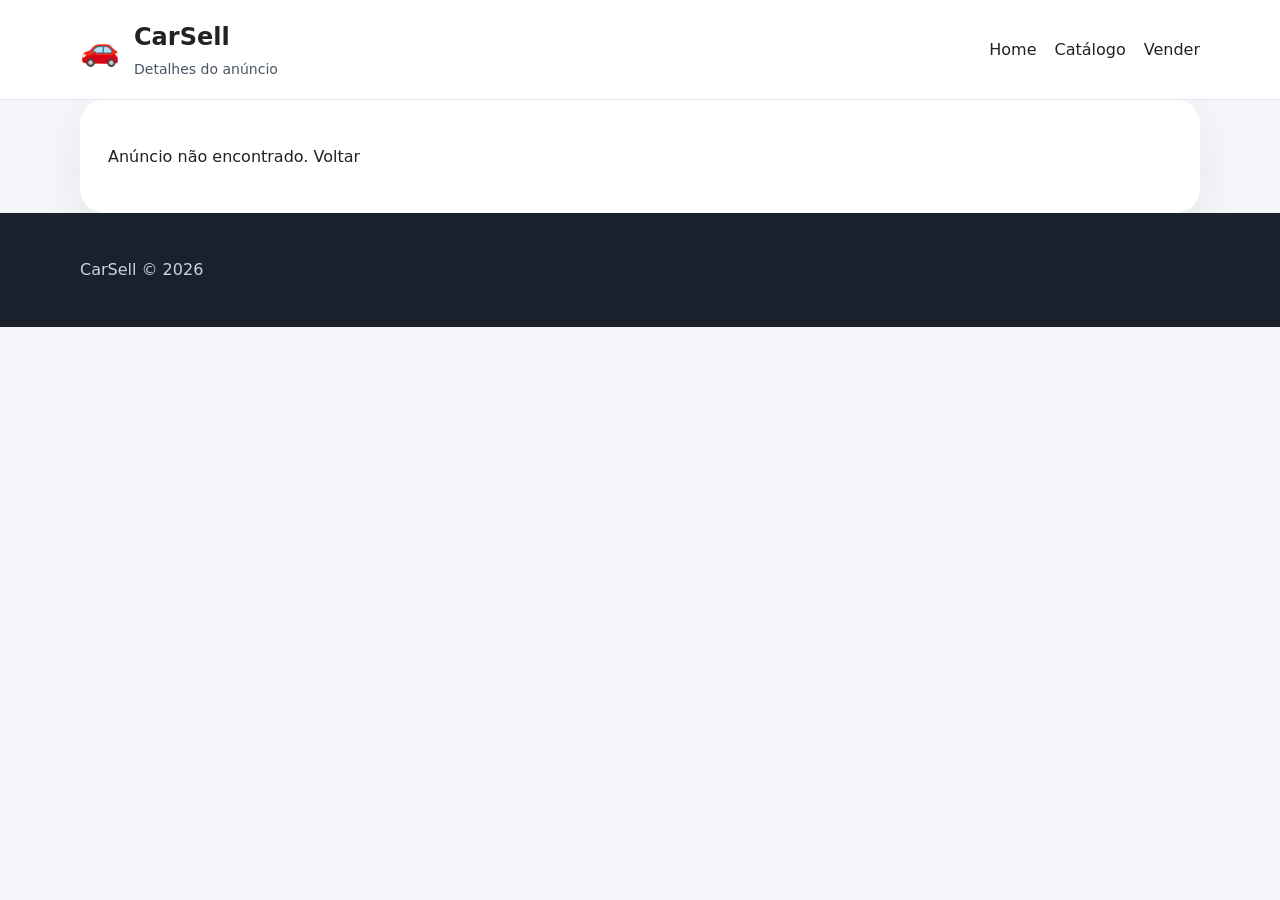
==== frontend/car.html @ 2bffa4f4 "comit" ====
<!DOCTYPE html>
<html lang="pt-BR">
  <head>
    <meta charset="UTF-8" />
    <meta name="viewport" content="width=device-width, initial-scale=1.0" />
    <title>CarSell | Detalhe do Anúncio</title>
    <link rel="stylesheet" href="style.css" />
  </head>
  <body>
    <header class="site-header">
      <div class="container header-content">
        <div class="brand">
          <span>🚗</span>
          <div>
            <h1>CarSell</h1>
            <p>Detalhes do anúncio</p>
          </div>
        </div>

        <nav class="main-nav">
          <a href="index.html">Home</a>
          <a href="index.html#catalogo">Catálogo</a>
          <a href="vender.html">Vender</a>
        </nav>
      </div>
    </header>

    <main class="container">
      <section class="car-detail">
        <div id="carDetailContainer"></div>
      </section>
    </main>

    <footer class="site-footer">
      <div class="container footer-content">
        <p>CarSell © 2026</p>
      </div>
    </footer>

    <script>
      const container = document.getElementById('carDetailContainer');
      const raw = localStorage.getItem('carsellSelectedCar');
      if (!raw) {
        container.innerHTML = `<div class="card"><p>Anúncio não encontrado. <a href="index.html">Voltar</a></p></div>`;
        throw new Error('No selected car');
      }

      const car = JSON.parse(raw);

      container.innerHTML = `
        <div class="card car-detail-card">
          <div class="car-detail-grid">
            <div class="car-detail-image">
              <img src="${car.imagem}" alt="${car.marca} ${car.modelo}" />
            </div>
            <div class="car-detail-body">
              <h2>${car.marca} ${car.modelo}</h2>
              <div class="car-badges">
                <span class="badge">${car.ano}</span>
                <span class="badge">${car.combustivel}</span>
                <span class="badge">${car.status}</span>
              </div>
              <p class="car-description">${car.descricao}</p>
              <p><strong>Quilometragem:</strong> ${car.quilometragem.toLocaleString()} km</p>
              <p><strong>Preço:</strong> ${car.preco.toLocaleString('pt-BR', { style: 'currency', currency: 'BRL' })}</p>
              <p><strong>Anunciante:</strong> ${car.anunciante || '—'}</p>
              <div class="form-actions">
                <a href="${car.artigo || car.imagem}" target="_blank" rel="noopener noreferrer" class="btn-secondary">Ver link da foto/artigo</a>
                <a href="index.html" class="btn-primary">Voltar</a>
              </div>
            </div>
          </div>
        </div>
      `;
    </script>
  </body>
</html>
---- frontend/style.css ----
/* Global */
:root {
  font-family: Inter, system-ui, -apple-system, BlinkMacSystemFont, 'Segoe UI', sans-serif;
  color: #222;
  background: #f4f5f8;
  line-height: 1.6;
}

* {
  box-sizing: border-box;
}

body {
  margin: 0;
  min-height: 100vh;
  background: #f4f5f8;
}

a {
  color: inherit;
  text-decoration: none;
}

button,
input,
textarea {
  font: inherit;
}

button {
  cursor: pointer;
}

.hidden {
  display: none !important;
}

.container {
  width: min(1120px, calc(100% - 32px));
  margin: 0 auto;
}

.site-header {
  background: white;
  border-bottom: 1px solid #e2e8f0;
  position: sticky;
  top: 0;
  z-index: 50;
}

.header-content {
  display: flex;
  align-items: center;
  justify-content: space-between;
  gap: 16px;
  padding: 18px 0;
  flex-wrap: wrap;
}

.brand {
  display: flex;
  gap: 14px;
  align-items: center;
}

.brand span {
  font-size: 32px;
}

.brand h1 {
  margin: 0;
  font-size: 24px;
}

.brand p {
  margin: 2px 0 0;
  color: #4a5568;
  font-size: 14px;
}

.main-nav {
  display: flex;
  gap: 18px;
  flex-wrap: wrap;
  align-items: center;
}

.nav-link,
.header-button {
  color: #4a5568;
  transition: color 0.2s;
  background: none;
  border: none;
  padding: 8px 10px;
}

.nav-link:hover,
.header-button:hover {
  color: #2b6cb0;
}

.hero {
  background: linear-gradient(135deg, #667eea 0%, #764ba2 100%);
  color: white;
  padding: 70px 0;
}

.hero-grid {
  display: grid;
  gap: 30px;
  align-items: center;
}

.hero .eyebrow {
  margin: 0 0 12px;
  font-weight: 700;
  text-transform: uppercase;
  letter-spacing: 1px;
}

.hero h2 {
  margin: 0 0 18px;
  font-size: clamp(2rem, 4vw, 3.6rem);
  max-width: 640px;
}

.hero-copy {
  max-width: 600px;
  margin: 0 0 24px;
  font-size: 1rem;
  opacity: 0.92;
}

.btn-primary,
.btn-secondary {
  border: none;
  border-radius: 10px;
  padding: 14px 22px;
  cursor: pointer;
  transition: transform 0.2s ease, filter 0.2s ease;
}

.btn-primary {
  background: #2b6cb0;
  color: white;
}

.btn-primary:hover,
.btn-secondary:hover {
  filter: brightness(1.05);
  transform: translateY(-1px);
}

.btn-secondary {
  background: #edf2f7;
  color: #2d3748;
}

.hero-image img {
  width: 100%;
  border-radius: 28px;
  display: block;
  object-fit: cover;
}

.search-section,
.auth-section,
.seller-section,
.about-section {
  padding: 36px 0;
}

.search-section {
  background: white;
  margin-top: -36px;
  border-radius: 24px;
  box-shadow: 0 24px 60px rgba(15, 23, 42, 0.08);
  padding: 28px 24px;
}

.search-section h2,
.section-header h2 {
  margin: 0 0 18px;
  font-size: 1.6rem;
}

.filters-form,
.form-card {
  display: grid;
  gap: 16px;
}

.filters-form input,
.input-group input,
.input-group textarea {
  width: 100%;
  padding: 14px 16px;
  border: 1px solid #cbd5e1;
  border-radius: 12px;
  background: #f7fafc;
}

textarea {
  resize: vertical;
}

.actions,
.form-actions {
  display: grid;
  gap: 12px;
}

.section-header {
  display: flex;
  flex-wrap: wrap;
  justify-content: space-between;
  gap: 16px;
  align-items: center;
}

.section-header p {
  margin: 0;
  color: #4a5568;
}

.cars-grid {
  display: grid;
  gap: 24px;
  margin-top: 28px;
}

.car-card {
  background: white;
  border-radius: 24px;
  overflow: hidden;
  box-shadow: 0 20px 60px rgba(15, 23, 42, 0.08);
  display: flex;
  flex-direction: column;
}

.car-image {
  width: 100%;
  height: 240px;
  overflow: hidden;
}

.car-image img {
  width: 100%;
  height: 100%;
  object-fit: cover;
}

.car-body {
  padding: 24px;
  display: flex;
  flex-direction: column;
  gap: 16px;
}

.car-title {
  margin: 0;
  font-size: 1.4rem;
}

.car-badges,
.input-row {
  display: flex;
  gap: 16px;
  flex-wrap: wrap;
}

.badge {
  background: #e2e8f0;
  color: #2d3748;
  border-radius: 999px;
  padding: 8px 14px;
  font-size: 0.88rem;
}

.car-description {
  margin: 0;
  color: #4a5568;
  flex: 1;
}

.car-meta {
  display: flex;
  gap: 14px;
  flex-wrap: wrap;
}

.car-price {
  font-size: 1.4rem;
  font-weight: 700;
  color: #2b6cb0;
}

.card {
  background: white;
  border-radius: 24px;
  padding: 28px;
  box-shadow: 0 16px 40px rgba(15, 23, 42, 0.06);
}

.form-card h3,
.auth-info h3 {
  margin-top: 0;
}

.auth-grid {
  display: grid;
  gap: 24px;
}

.input-group {
  display: grid;
  gap: 8px;
}

.input-group label {
  font-weight: 600;
  color: #2d3748;
}

.form-message {
  color: #2b6cb0;
  margin: 0;
  min-height: 20px;
}

.about-section {
  display: grid;
  gap: 24px;
}

.about-card {
  background: white;
  border-radius: 24px;
  padding: 28px;
  box-shadow: 0 16px 40px rgba(15, 23, 42, 0.06);
}

.site-footer {
  background: #1a202c;
  color: #cbd5e1;
  padding: 28px 0;
}

.footer-content {
  display: flex;
  justify-content: space-between;
  align-items: center;
  gap: 16px;
}

@media (min-width: 768px) {
  .hero-grid {
    grid-template-columns: 1.2fr 1fr;
  }

  .filters-form {
    grid-template-columns: repeat(5, minmax(0, 1fr));
    align-items: end;
  }

  .actions {
    grid-column: span 2;
    grid-template-columns: repeat(2, minmax(0, 1fr));
  }

  .cars-grid {
    grid-template-columns: repeat(2, minmax(0, 1fr));
  }

  .about-section {
    grid-template-columns: repeat(3, minmax(0, 1fr));
  }

  .auth-grid {
    grid-template-columns: 1.5fr 1fr;
  }
}

@media (min-width: 1024px) {
  .cars-grid {
    grid-template-columns: repeat(3, minmax(0, 1fr));
  }
}
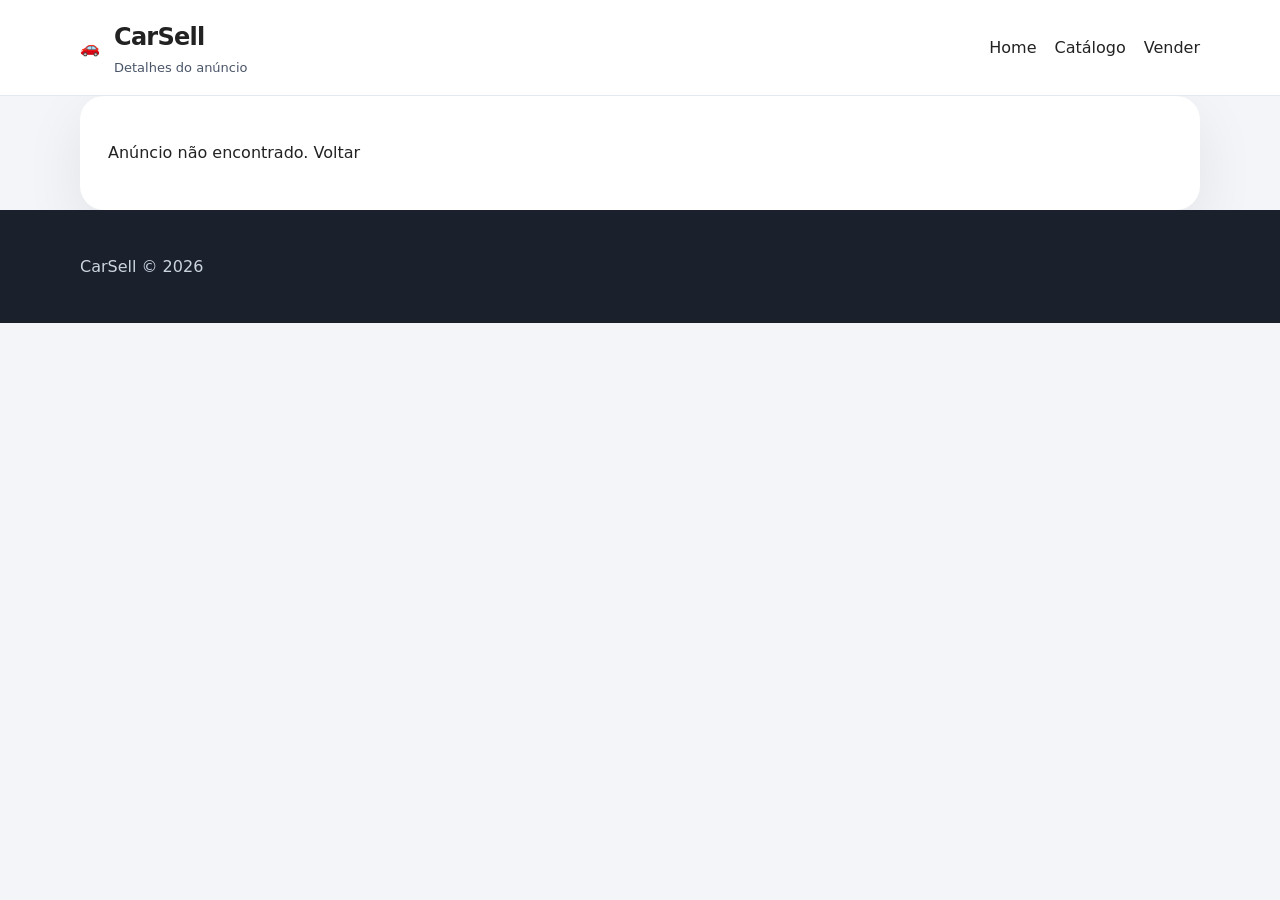
==== commit 4870a7bc: "comit" ====
--- a/frontend/car.html
+++ b/frontend/car.html
@@ -37,6 +37,7 @@
       </div>
     </footer>
 
+    <script src="theme.js"></script>
     <script>
       const container = document.getElementById('carDetailContainer');
       const raw = localStorage.getItem('carsellSelectedCar');
--- a/frontend/style.css
+++ b/frontend/style.css
@@ -4,6 +4,38 @@
   color: #222;
   background: #f4f5f8;
   line-height: 1.6;
+
+  --bg: #f4f5f8;
+  --surface: #ffffff;
+  --text: #222222;
+  --muted: #4a5568;
+  --border: #e2e8f0;
+  --primary: #2b6cb0;
+  --primary-contrast: #ffffff;
+  --secondary: #edf2f7;
+  --secondary-text: #2d3748;
+  --shadow: 0 20px 60px rgba(15, 23, 42, 0.08);
+  --hero-start: #667eea;
+  --hero-end: #764ba2;
+  --footer-bg: #1a202c;
+  --footer-text: #cbd5e1;
+}
+
+[data-theme='dark'] {
+  --bg: #0b1120;
+  --surface: #111827;
+  --text: #e2e8f0;
+  --muted: #cbd5e1;
+  --border: #374151;
+  --primary: #60a5fa;
+  --primary-contrast: #0f172a;
+  --secondary: #1f2937;
+  --secondary-text: #e2e8f0;
+  --shadow: 0 24px 60px rgba(0, 0, 0, 0.45);
+  --hero-start: #334155;
+  --hero-end: #1e293b;
+  --footer-bg: #020617;
+  --footer-text: #94a3b8;
 }
 
 * {
@@ -13,7 +45,8 @@
 body {
   margin: 0;
   min-height: 100vh;
-  background: #f4f5f8;
+  background: var(--bg);
+  color: var(--text);
 }
 
 a {
@@ -27,8 +60,27 @@
   font: inherit;
 }
 
+.theme-switcher {
+  background: var(--secondary);
+  color: var(--secondary-text);
+  border: 1px solid var(--border);
+  border-radius: 999px;
+  padding: 10px 16px;
+  transition: background 0.2s ease, color 0.2s ease, transform 0.2s ease;
+}
+
+.theme-switcher:hover {
+  transform: translateY(-1px);
+}
+
 button {
   cursor: pointer;
+}
+
+img {
+  max-width: 100%;
+  height: auto;
+  display: block;
 }
 
 .hidden {
@@ -41,8 +93,8 @@
 }
 
 .site-header {
-  background: white;
-  border-bottom: 1px solid #e2e8f0;
+  background: var(--surface);
+  border-bottom: 1px solid var(--border);
   position: sticky;
   top: 0;
   z-index: 50;
@@ -63,19 +115,30 @@
   align-items: center;
 }
 
-.brand span {
-  font-size: 32px;
+.logo-mark {
+  width: 48px;
+  height: 48px;
+  display: grid;
+  place-items: center;
+  border-radius: 14px;
+  background: #1f2937;
+  color: #ffffff;
+  font-weight: 700;
+  font-size: 18px;
+  box-shadow: 0 14px 30px rgba(15, 23, 42, 0.15);
 }
 
 .brand h1 {
   margin: 0;
   font-size: 24px;
+  letter-spacing: -0.03em;
 }
 
 .brand p {
-  margin: 2px 0 0;
-  color: #4a5568;
-  font-size: 14px;
+  margin: 4px 0 0;
+  color: var(--muted);
+  font-size: 13px;
+  line-height: 1.3;
 }
 
 .main-nav {
@@ -87,7 +150,7 @@
 
 .nav-link,
 .header-button {
-  color: #4a5568;
+  color: var(--muted);
   transition: color 0.2s;
   background: none;
   border: none;
@@ -100,9 +163,9 @@
 }
 
 .hero {
-  background: linear-gradient(135deg, #667eea 0%, #764ba2 100%);
+  background: linear-gradient(135deg, var(--hero-start) 0%, var(--hero-end) 100%);
   color: white;
-  padding: 70px 0;
+  padding: 50px 0;
 }
 
 .hero-grid {
@@ -141,19 +204,20 @@
 }
 
 .btn-primary {
-  background: #2b6cb0;
-  color: white;
+  background: var(--primary);
+  color: var(--primary-contrast);
 }
 
 .btn-primary:hover,
-.btn-secondary:hover {
+.btn-secondary:hover,
+.theme-switcher:hover {
   filter: brightness(1.05);
   transform: translateY(-1px);
 }
 
 .btn-secondary {
-  background: #edf2f7;
-  color: #2d3748;
+  background: var(--secondary);
+  color: var(--secondary-text);
 }
 
 .hero-image img {
@@ -167,14 +231,14 @@
 .auth-section,
 .seller-section,
 .about-section {
-  padding: 36px 0;
+  padding: 28px 0;
 }
 
 .search-section {
-  background: white;
+  background: var(--surface);
   margin-top: -36px;
   border-radius: 24px;
-  box-shadow: 0 24px 60px rgba(15, 23, 42, 0.08);
+  box-shadow: var(--shadow);
   padding: 28px 24px;
 }
 
@@ -195,9 +259,10 @@
 .input-group textarea {
   width: 100%;
   padding: 14px 16px;
-  border: 1px solid #cbd5e1;
+  border: 1px solid var(--border);
   border-radius: 12px;
-  background: #f7fafc;
+  background: var(--secondary);
+  color: var(--text);
 }
 
 textarea {
@@ -220,7 +285,7 @@
 
 .section-header p {
   margin: 0;
-  color: #4a5568;
+  color: var(--muted);
 }
 
 .cars-grid {
@@ -230,17 +295,17 @@
 }
 
 .car-card {
-  background: white;
+  background: var(--surface);
   border-radius: 24px;
   overflow: hidden;
-  box-shadow: 0 20px 60px rgba(15, 23, 42, 0.08);
+  box-shadow: var(--shadow);
   display: flex;
   flex-direction: column;
 }
 
 .car-image {
   width: 100%;
-  height: 240px;
+  height: 160px;
   overflow: hidden;
 }
 
@@ -248,10 +313,15 @@
   width: 100%;
   height: 100%;
   object-fit: cover;
+  transition: transform 0.3s ease;
+}
+
+.car-image img:hover {
+  transform: scale(1.03);
 }
 
 .car-body {
-  padding: 24px;
+  padding: 20px;
   display: flex;
   flex-direction: column;
   gap: 16px;
@@ -270,8 +340,8 @@
 }
 
 .badge {
-  background: #e2e8f0;
-  color: #2d3748;
+  background: var(--border);
+  color: var(--text);
   border-radius: 999px;
   padding: 8px 14px;
   font-size: 0.88rem;
@@ -279,7 +349,7 @@
 
 .car-description {
   margin: 0;
-  color: #4a5568;
+  color: var(--muted);
   flex: 1;
 }
 
@@ -292,14 +362,14 @@
 .car-price {
   font-size: 1.4rem;
   font-weight: 700;
-  color: #2b6cb0;
+  color: var(--primary);
 }
 
 .card {
-  background: white;
+  background: var(--surface);
   border-radius: 24px;
   padding: 28px;
-  box-shadow: 0 16px 40px rgba(15, 23, 42, 0.06);
+  box-shadow: var(--shadow);
 }
 
 .form-card h3,
@@ -334,15 +404,15 @@
 }
 
 .about-card {
-  background: white;
+  background: var(--surface);
   border-radius: 24px;
   padding: 28px;
-  box-shadow: 0 16px 40px rgba(15, 23, 42, 0.06);
+  box-shadow: var(--shadow);
 }
 
 .site-footer {
-  background: #1a202c;
-  color: #cbd5e1;
+  background: var(--footer-bg);
+  color: var(--footer-text);
   padding: 28px 0;
 }
 
@@ -353,9 +423,44 @@
   gap: 16px;
 }
 
+.input-group input[type="file"] {
+  padding: 10px;
+  background: #f7fafc;
+  border: 2px dashed #cbd5e1;
+  border-radius: 12px;
+  cursor: pointer;
+}
+
+.input-group input[type="file"]:hover {
+  border-color: #2b6cb0;
+  background: #edf2f7;
+}
+
+.image-preview-container {
+  margin: 16px 0;
+  display: flex;
+  justify-content: center;
+}
+
+.image-preview {
+  max-width: 100%;
+  max-height: 300px;
+  border-radius: 12px;
+  box-shadow: 0 8px 20px rgba(15, 23, 42, 0.12);
+  object-fit: contain;
+}
+
 @media (min-width: 768px) {
+  .hero {
+    padding: 70px 0;
+  }
+
   .hero-grid {
     grid-template-columns: 1.2fr 1fr;
+  }
+
+  .car-image {
+    height: 220px;
   }
 
   .filters-form {
@@ -381,6 +486,45 @@
   }
 }
 
+@media (max-width: 767px) {
+  .hero {
+    padding: 32px 0;
+  }
+
+  .hero-image {
+    display: none;
+  }
+
+  .search-section,
+  .cars-section,
+  .about-section,
+  .auth-section {
+    padding: 20px 0;
+  }
+
+  .car-image {
+    height: 140px;
+  }
+
+  .car-body {
+    padding: 18px;
+  }
+
+  .cars-grid {
+    gap: 18px;
+  }
+
+  .filters-form {
+    gap: 12px;
+  }
+
+  .btn-primary,
+  .btn-secondary {
+    width: 100%;
+    padding: 12px 16px;
+  }
+}
+
 @media (min-width: 1024px) {
   .cars-grid {
     grid-template-columns: repeat(3, minmax(0, 1fr));
